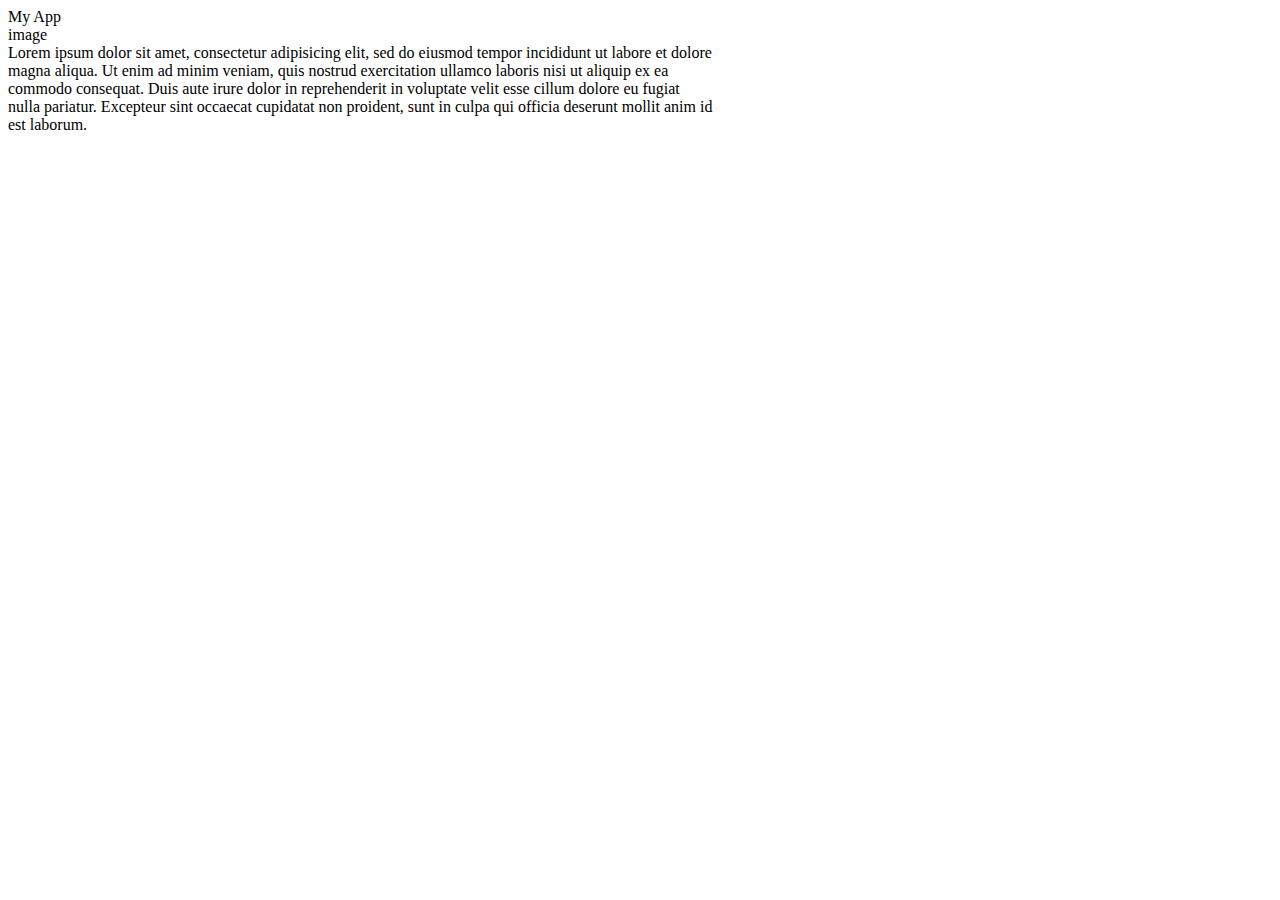
==== portfolio/toplist/index.html @ b790f197 "Portfolio creation Start" ====
<!DOCTYPE html>
<html>
  <head>
    <meta charset="utf-8">
    <link rel="stylesheet" href="./css/style.css">
    <title></title>
  </head>
  <body>
    <div class="title">My App</div>
    <div class="app">
      <div class="screenshot">image</div>
      <div class="description">Lorem ipsum dolor sit amet, consectetur adipisicing elit, sed do eiusmod tempor incididunt ut labore et dolore magna aliqua. Ut enim ad minim veniam, quis nostrud exercitation ullamco laboris nisi ut aliquip ex ea commodo consequat. Duis aute irure dolor in reprehenderit in voluptate velit esse cillum dolore eu fugiat nulla pariatur. Excepteur sint occaecat cupidatat non proident, sunt in culpa qui officia deserunt mollit anim id est laborum.</div>
    </div>
  </body>
</html>
---- portfolio/toplist/css/style.css ----
* {
  -webkit-box-sizing: border-box;
  -moz-box-sizing: border-box;
  -ms-box-sizing: border-box;
  box-sizing: border-box;
}
 .screenshot {
   max-width: 460px;
 }

 .description {
   max-width: 705px
 }
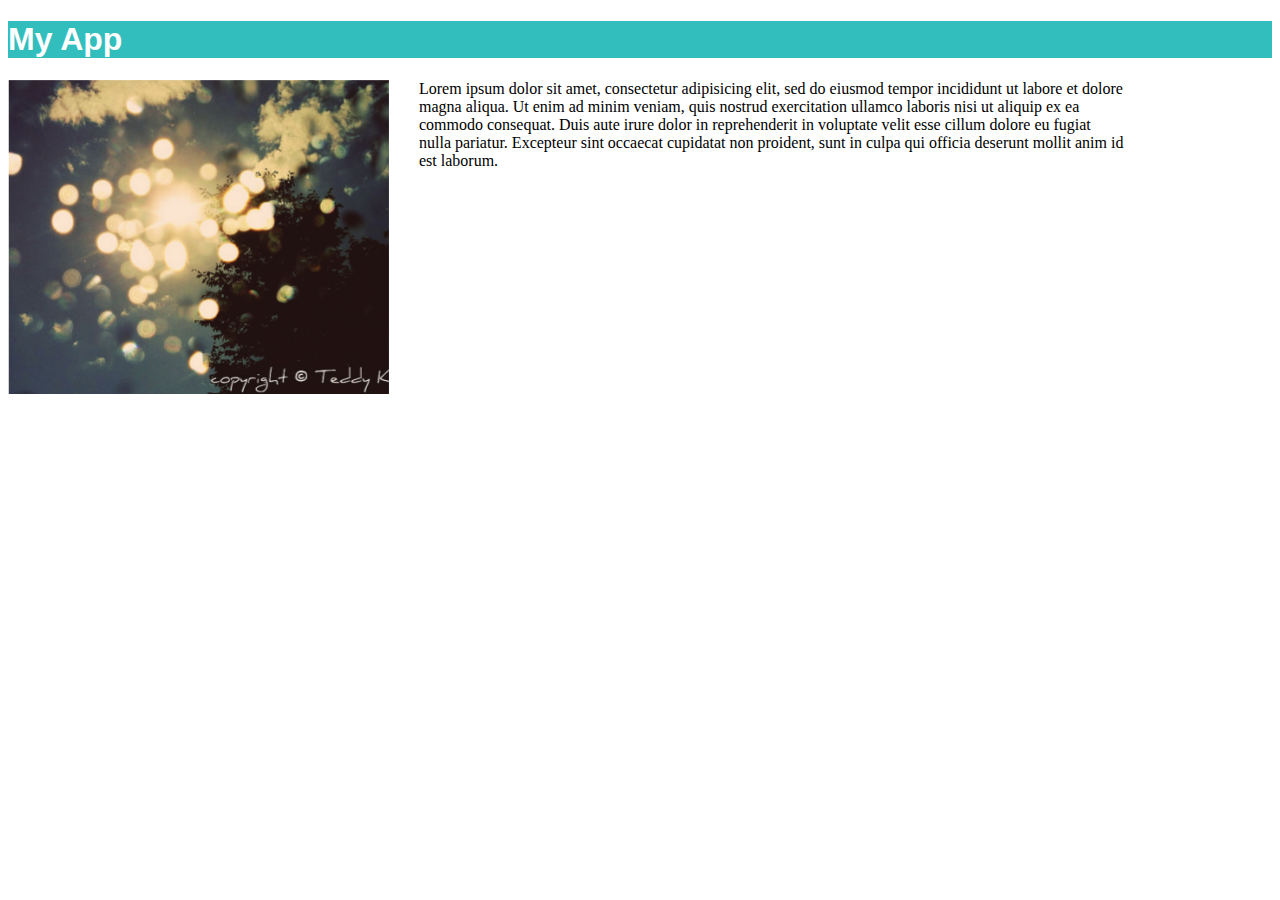
==== commit f5fe9e04: "I dont know what changes are those" ====
--- a/portfolio/toplist/index.html
+++ b/portfolio/toplist/index.html
@@ -3,12 +3,12 @@
   <head>
     <meta charset="utf-8">
     <link rel="stylesheet" href="./css/style.css">
-    <title></title>
+    <title>My app</title>
   </head>
   <body>
-    <div class="title">My App</div>
+    <h1 class="title">My App</h1>
     <div class="app">
-      <div class="screenshot">image</div>
+      <img class="image" src="./images/sample_image.png" alt="A sample image" />
       <div class="description">Lorem ipsum dolor sit amet, consectetur adipisicing elit, sed do eiusmod tempor incididunt ut labore et dolore magna aliqua. Ut enim ad minim veniam, quis nostrud exercitation ullamco laboris nisi ut aliquip ex ea commodo consequat. Duis aute irure dolor in reprehenderit in voluptate velit esse cillum dolore eu fugiat nulla pariatur. Excepteur sint occaecat cupidatat non proident, sunt in culpa qui officia deserunt mollit anim id est laborum.</div>
     </div>
   </body>
--- a/portfolio/toplist/css/style.css
+++ b/portfolio/toplist/css/style.css
@@ -4,10 +4,26 @@
   -ms-box-sizing: border-box;
   box-sizing: border-box;
 }
- .screenshot {
+
+.title {
+  background: #33bebe;
+  color: #ffffff;
+  font-family: sans-serif;
+}
+
+.screenshot {
    max-width: 460px;
- }
+}
 
- .description {
+.description {
    max-width: 705px
- }
+}
+
+.app {
+   display: -webkit-flex;
+   display: flex;
+}
+
+.image {
+  margin-right: 30px;
+}
